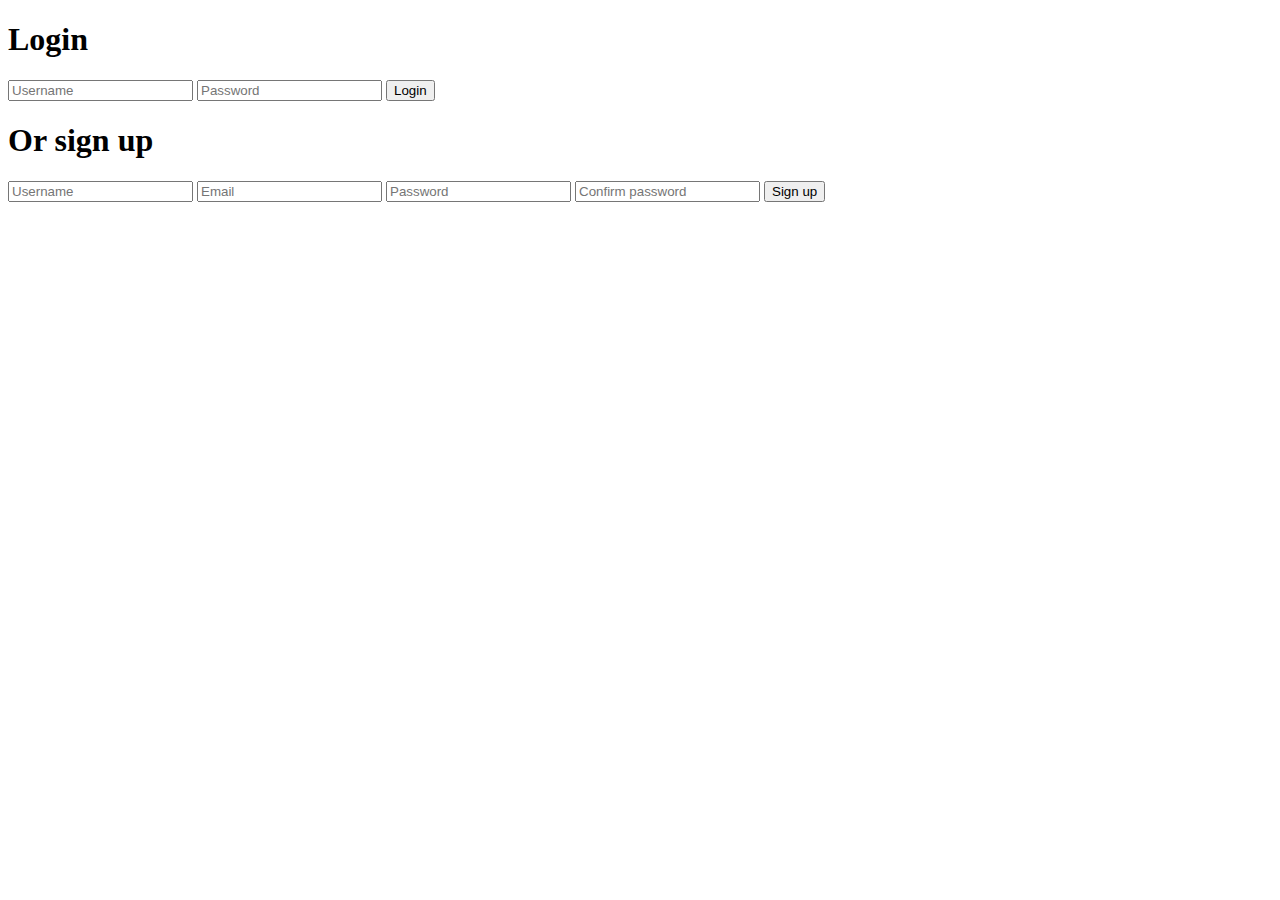
==== index.html @ ea9a68be "Initial checkin of the frontend code" ====
<!DOCTYPE html>
<html lang="en">

<head>
    <meta charset="UTF-8">
    <meta name="viewport" content="width=device-width, initial-scale=1.0">
    <title>RRR game - Login/Signup</title>
    <link rel="stylesheet" href="./css/style.css">
</head>

<body>
    <script src="js/config.js"></script>
    <div class="login-form">
        <h1>Login</h1>
        <form id="loginForm">
            <input type="text" id="loginUsername" placeholder="Username"  autocomplete="username" required>
            <input type="password" id="loginPassword" placeholder="Password" autocomplete="current-password" required>
            <button type="submit">Login</button>
        </form>
    </div>
    <script src="js/login.js"></script>
    <div class="sign-up-form">
        <h1>Or sign up</h1>
        <form id="signUpForm">
            <input type="text" id="signUpUsername" placeholder="Username" autocomplete="username" required>
            <input type="text" id="signUpEmail" placeholder="Email" autocomplete="email" required>
            <input type="password" id="signUpPassword" placeholder="Password" autocomplete="new-password" required>
            <input type="password" id="signUpPasswordRepeat" placeholder="Confirm password" autocomplete="new-password" required>
            <button type="submit">Sign up</button>
        </form>
    </div>
    <script src="js/signup.js"></script>
</body>

</html>
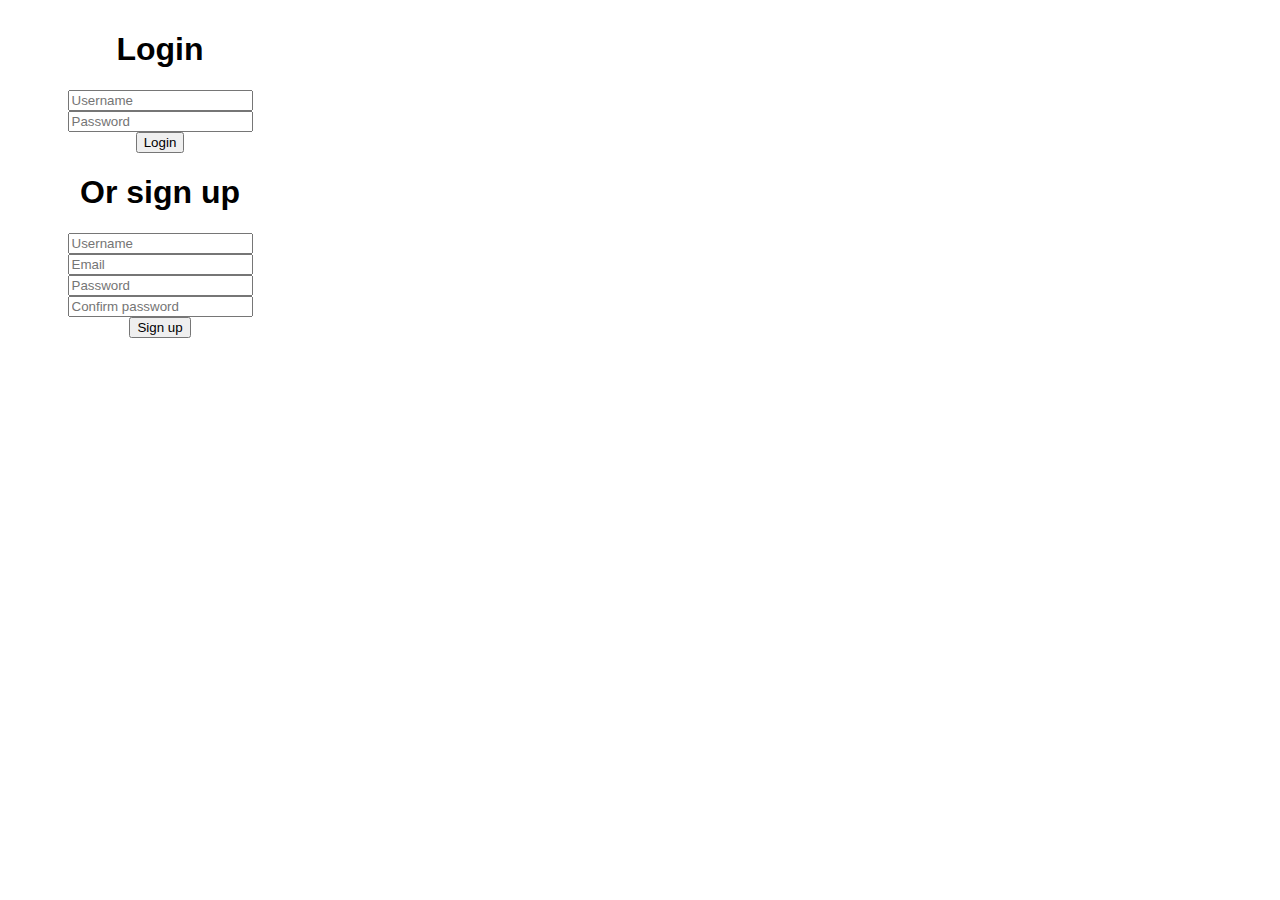
==== commit 69c6a09f: "add live arrow keys to game" ====
--- a/index.html
+++ b/index.html
@@ -9,27 +9,32 @@
 </head>
 
 <body>
-    <script src="js/config.js"></script>
-    <div class="login-form">
-        <h1>Login</h1>
-        <form id="loginForm">
-            <input type="text" id="loginUsername" placeholder="Username"  autocomplete="username" required>
-            <input type="password" id="loginPassword" placeholder="Password" autocomplete="current-password" required>
-            <button type="submit">Login</button>
-        </form>
+    <div class="sidebar">
+
+        <script src="js/config.js"></script>
+        <div class="login-form">
+            <h1>Login</h1>
+            <form id="loginForm">
+                <input type="text" id="loginUsername" placeholder="Username" autocomplete="username" required>
+                <input type="password" id="loginPassword" placeholder="Password" autocomplete="current-password"
+                    required>
+                <button type="submit">Login</button>
+            </form>
+        </div>
+        <script src="js/login.js"></script>
+        <div class="sign-up-form">
+            <h1>Or sign up</h1>
+            <form id="signUpForm">
+                <input type="text" id="signUpUsername" placeholder="Username" autocomplete="username" required>
+                <input type="text" id="signUpEmail" placeholder="Email" autocomplete="email" required>
+                <input type="password" id="signUpPassword" placeholder="Password" autocomplete="new-password" required>
+                <input type="password" id="signUpPasswordRepeat" placeholder="Confirm password"
+                    autocomplete="new-password" required>
+                <button type="submit">Sign up</button>
+            </form>
+        </div>
+        <script src="js/signup.js"></script>
     </div>
-    <script src="js/login.js"></script>
-    <div class="sign-up-form">
-        <h1>Or sign up</h1>
-        <form id="signUpForm">
-            <input type="text" id="signUpUsername" placeholder="Username" autocomplete="username" required>
-            <input type="text" id="signUpEmail" placeholder="Email" autocomplete="email" required>
-            <input type="password" id="signUpPassword" placeholder="Password" autocomplete="new-password" required>
-            <input type="password" id="signUpPasswordRepeat" placeholder="Confirm password" autocomplete="new-password" required>
-            <button type="submit">Sign up</button>
-        </form>
-    </div>
-    <script src="js/signup.js"></script>
 </body>
 
 </html>--- a/css/style.css
+++ b/css/style.css
@@ -0,0 +1,87 @@
+body {
+    font-family: Arial, sans-serif;
+    text-align: center;
+    margin: 10px;
+    display: flex; /* Enable flexbox layout */
+
+}
+
+
+.login-form {
+    display: flex;
+    flex-direction: column; /* Stacks children vertically */
+    max-width: 300px; /* Optional: controls form width */
+    margin: 0 auto; /* Center the form horizontally */
+}
+
+.login-form label {
+    margin-bottom: 5px; /* Adds space below the label */
+    font-weight: bold;
+}
+
+.login-form button {
+    display: flex;
+    flex-direction: column; /* Stacks children vertically */
+    margin: 0 auto; /* Center the form horizontally */
+}
+
+.sign-up-form {
+    display: flex;
+    flex-direction: column; /* Stacks children vertically */
+    max-width: 300px; /* Optional: controls form width */
+    margin: 0 auto; /* Center the form horizontally */
+}
+
+.sign-up-form label {
+    margin-bottom: 5px; /* Adds space below the label */
+    font-weight: bold;
+}
+
+.sign-up-form button {
+    display: flex;
+    flex-direction: column; /* Stacks children vertically */
+    margin: 0 auto; /* Center the form horizontally */
+}
+
+.arrow-keys {
+    display: grid;
+    grid-template-columns: 1fr 1fr 1fr;
+    gap: 10px;
+    text-align: center;
+}
+
+canvas {
+    border: 1px solid black;
+    margin: 20px;
+    max-width: 450px;
+}
+
+#gameCanvas {
+    flex-grow: 1;
+}
+
+.sidebar {
+    flex-direction: row;
+    width: 300px;
+
+}
+
+.arrow-key {
+    display: inline-block;
+    width: 50px;
+    height: 50px;
+    line-height: 50px;
+    border: 2px solid #333;
+    margin: 10px;
+    border-radius: 5px;
+    font-size: 1.5em;
+    font-weight: bold;
+    color: #333;
+    background-color: #f9f9f9;
+    transition: background-color 0.2s, color 0.2s;
+}
+
+.arrow-key.active {
+    background-color: #007BFF;
+    color: #fff;
+}